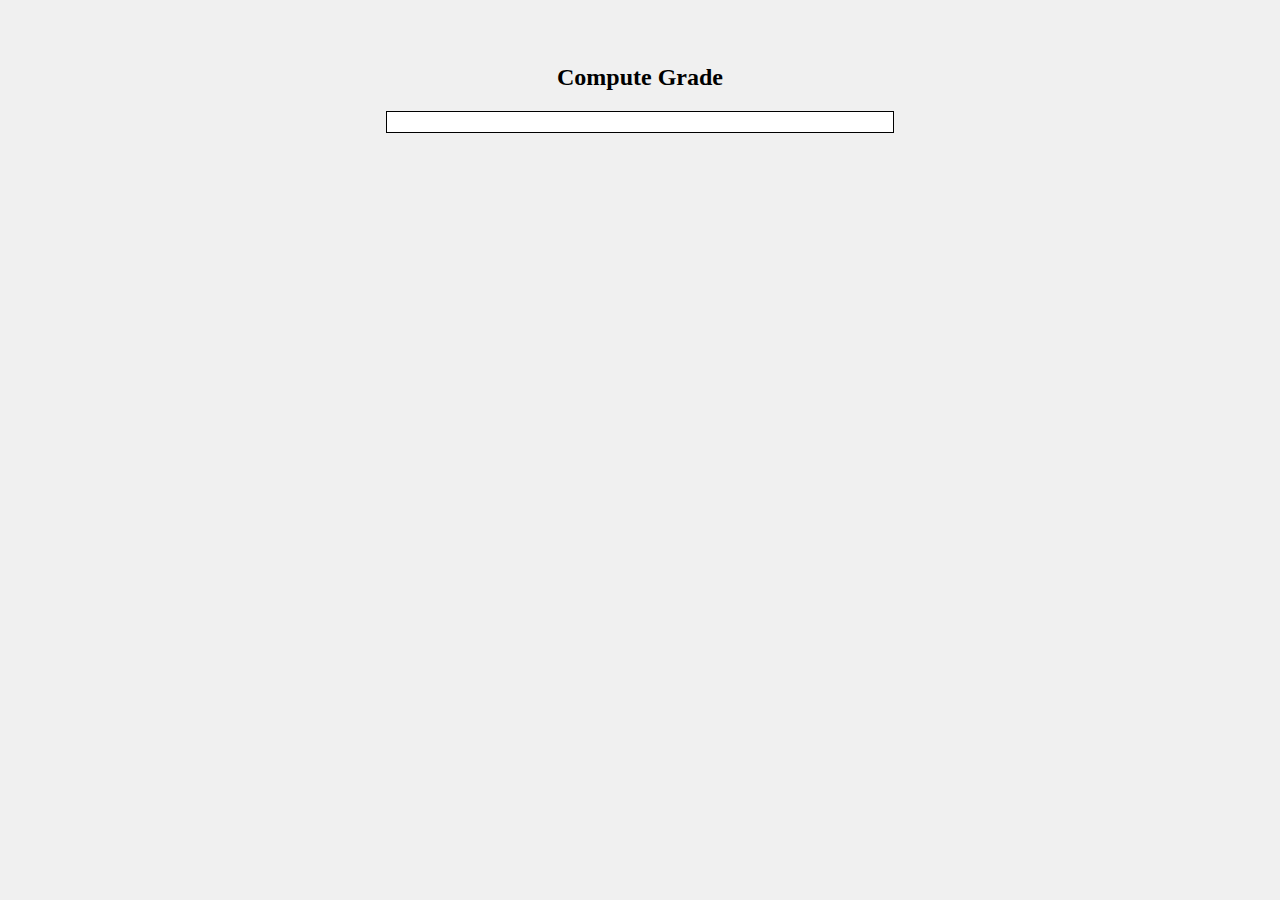
==== index.html @ d407cb2f "style sheet done and starting body tag elements" ====
<!DOCTYPE html>
<!--[if lt IE 7]>      <html class="no-js lt-ie9 lt-ie8 lt-ie7"> <![endif]-->
<!--[if IE 7]>         <html class="no-js lt-ie9 lt-ie8"> <![endif]-->
<!--[if IE 8]>         <html class="no-js lt-ie9"> <![endif]-->
<!--[if gt IE 8]>      <html class="no-js"> <!--<![endif]-->
<html>
    <head>
        <meta charset="utf-8">
        <meta http-equiv="X-UA-Compatible" content="IE=edge">
        <title>Compute Grade | CodeGlimpse</title>
        <meta name="description" content="Compute Grade">
        <meta name="viewport" content="width=device-width, initial-scale=1">
        <link rel="stylesheet" href="/styles/styles.css">
    </head>
    <body>
        <br>
        <br>
        <h2>Compute Grade</h2>
        <div class="main-div"></div>
        <script src="app.js" async defer></script>
    </body>
</html>
---- styles/styles.css ----
table, tr, td {
    font-weight: 700;
    padding: 5px 30px 5px 5px;
    margin: 0px auto;
    font-size: 18px;
}

body {
    background-color: #8080801f;
}

.main-div {
    width: 40%;
    border: 1px solid;
    margin-top: 58px;
    background-color: white;
    margin: 0px auto;
    padding-top: 10px;
    padding-bottom: 10px;
    align-content: center;
}

h2 {
    font-weight: 700;
    text-align: center;
}

input {
    font-weight: 300;
    font-size: 16px;
    background-color: #f2f2f2;
}

#txtout {
    text-align: center;
    margin-left: 90px;
    width: 70%;
}

.button {
    height: 50px;
    width: 200px;
    margin: -30px -50px;
    position: relative;
    top: 50%;
    left: 30%;
    background-color: #cacaca;
    border: none;
    border-radius: 5px;
    padding: 12px 22px;
    font-size: 18px;
    margin: 0px auto;
    cursor: pointer;
    transition-duration: 0.4s;
}

.button2:hover 
{
    box-shadow: 0 12px 16px 0 rgba(0,0,0,0.24), 0 17px 50px 0 rgba(0,0,0,0.19);
}
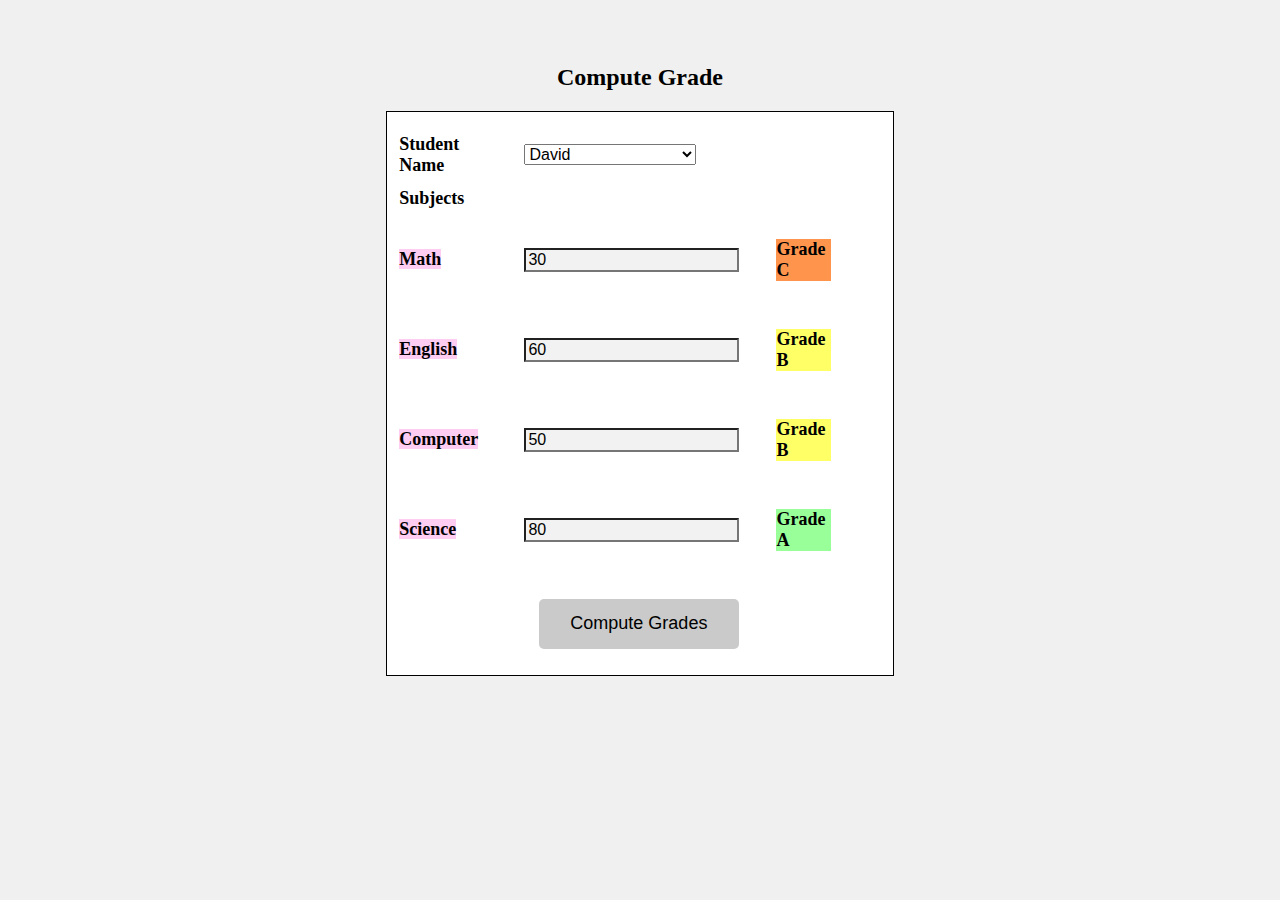
==== commit dd8f4f4e: "myFunction() & resultCal() created, tested and working" ====
--- a/index.html
+++ b/index.html
@@ -12,11 +12,80 @@
         <meta name="viewport" content="width=device-width, initial-scale=1">
         <link rel="stylesheet" href="/styles/styles.css">
     </head>
-    <body>
+    <body onload="myFunction();">
         <br>
         <br>
         <h2>Compute Grade</h2>
-        <div class="main-div"></div>
+        <div class="main-div">
+            <table>
+                <tr>
+                    <td>
+                        Student Name
+                    </td>
+                    <td>
+                        <select id="stuName">
+                            <option value="David">David</option>
+                            <option value="John">John</option>
+                            <option value="Michelle">Michelle</option>
+                            <option value="Laura">Laura</option>
+                        </select>
+                    </td>
+                </tr>
+            <tr>
+                    <td>
+                        Subjects
+                    </td>
+                <tr>
+                    <td>
+                        <label class="subcaption">Math</label>
+                    </td>
+                    <td>
+                        <input type="text" name="Math" id="Math" value="30" readonly>
+                    </td>
+                    <td>
+                        <p id="MathResult">Grade C</p>
+                    </td>
+                </tr>
+                <tr>
+                    <td>
+                        <label class="subcaption">English</label>
+                    </td>
+                    <td>
+                        <input type="text" name="Eng" id="English" value="60" readonly>
+                    </td>
+                    <td>
+                        <p id="EngResult">Grade B</p>
+                    </td>
+                </tr>
+                <tr>
+                    <td>
+                        <label class="subcaption">Computer</label>
+                    </td>
+                    <td>
+                        <input type="text" name="Computer" id="Computer" value="50" readonly>
+                    </td>
+                    <td>
+                        <p id="ComputerResult">Grade B</p>
+                    </td>
+                </tr>
+                <tr>
+                    <td>
+                        <label class="subcaption">Science</label>
+                    </td>
+                    <td>
+                        <input type="text" name="Science" id="Science" value="80" readonly>
+                    </td>
+                    <td>
+                        <p id="ScienceResult">Grade A</p>
+                    </td>
+                </tr>
+            </tr>
+            </table>
+            <br>
+            <button class="button button2" type="button" onclick="resultCal()">Compute Grades</button>
+            <br>
+            <p id="txtout"></p>
+        </div>
         <script src="app.js" async defer></script>
     </body>
 </html>--- a/styles/styles.css
+++ b/styles/styles.css
@@ -57,4 +57,9 @@
 .button2:hover 
 {
     box-shadow: 0 12px 16px 0 rgba(0,0,0,0.24), 0 17px 50px 0 rgba(0,0,0,0.19);
+}
+
+select {
+    font-size: 16px;
+    width: 172px;
 }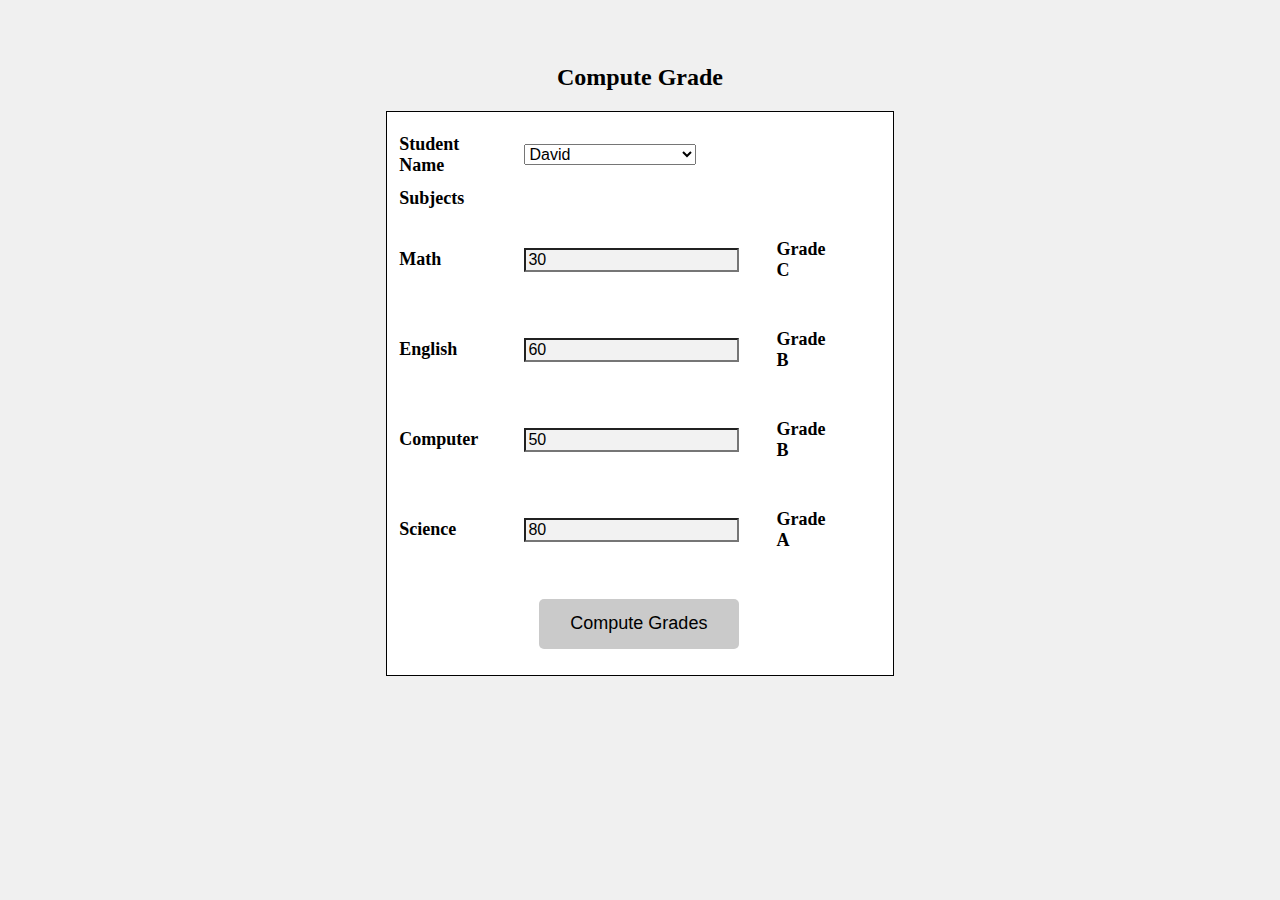
==== commit 9e18ede9: "delete myFunction()" ====
--- a/index.html
+++ b/index.html
@@ -12,7 +12,7 @@
         <meta name="viewport" content="width=device-width, initial-scale=1">
         <link rel="stylesheet" href="/styles/styles.css">
     </head>
-    <body onload="myFunction();">
+    <body>
         <br>
         <br>
         <h2>Compute Grade</h2>
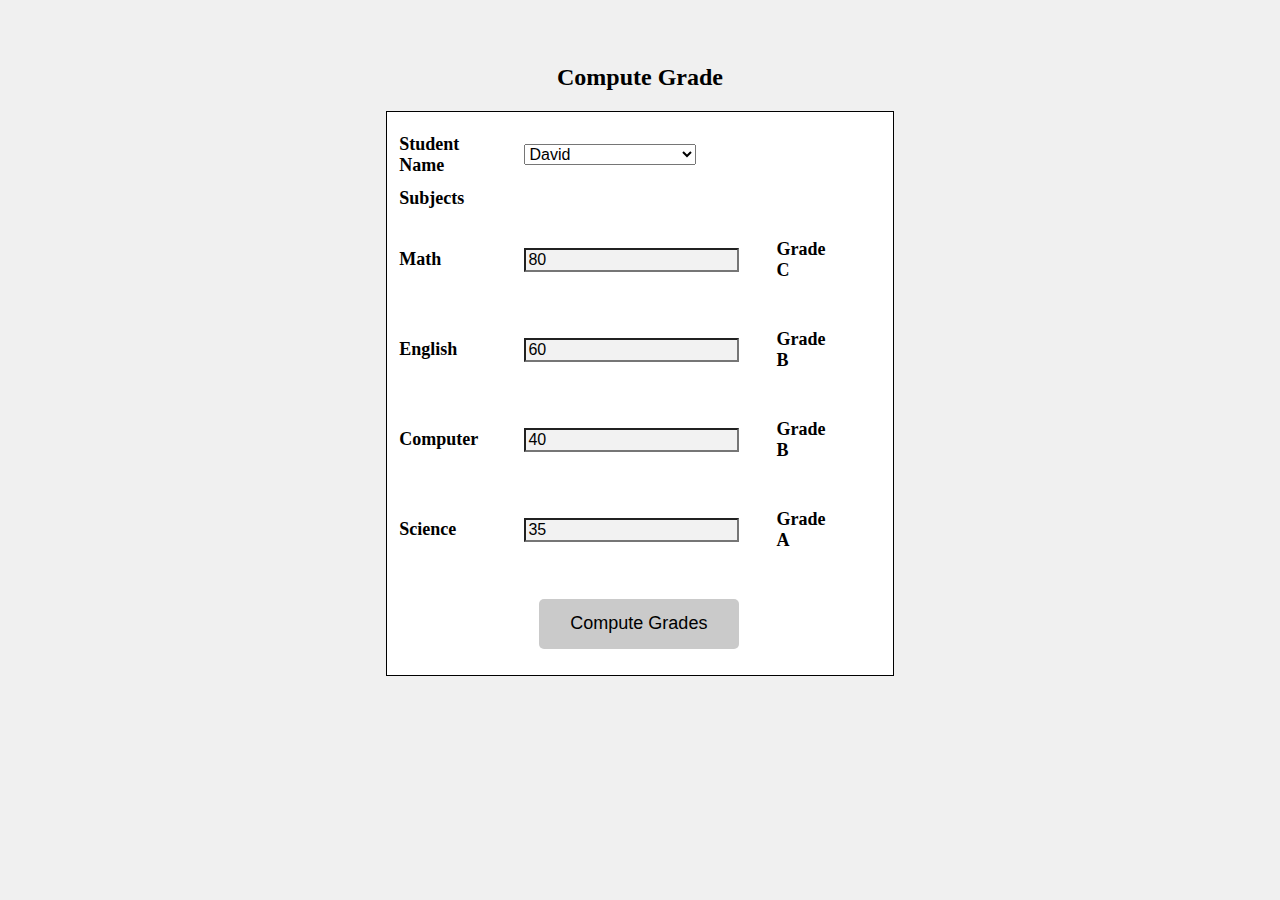
==== commit a99157b2: "create functions for app" ====
--- a/index.html
+++ b/index.html
@@ -1,8 +1,4 @@
 <!DOCTYPE html>
-<!--[if lt IE 7]>      <html class="no-js lt-ie9 lt-ie8 lt-ie7"> <![endif]-->
-<!--[if IE 7]>         <html class="no-js lt-ie9 lt-ie8"> <![endif]-->
-<!--[if IE 8]>         <html class="no-js lt-ie9"> <![endif]-->
-<!--[if gt IE 8]>      <html class="no-js"> <!--<![endif]-->
 <html>
     <head>
         <meta charset="utf-8">
@@ -11,6 +7,7 @@
         <meta name="description" content="Compute Grade">
         <meta name="viewport" content="width=device-width, initial-scale=1">
         <link rel="stylesheet" href="/styles/styles.css">
+        <script src="app.js" async defer></script>
     </head>
     <body>
         <br>
@@ -40,7 +37,7 @@
                         <label class="subcaption">Math</label>
                     </td>
                     <td>
-                        <input type="text" name="Math" id="Math" value="30" readonly>
+                        <input type="text" name="Math" id="Math" value="80" readonly>
                     </td>
                     <td>
                         <p id="MathResult">Grade C</p>
@@ -62,7 +59,7 @@
                         <label class="subcaption">Computer</label>
                     </td>
                     <td>
-                        <input type="text" name="Computer" id="Computer" value="50" readonly>
+                        <input type="text" name="Computer" id="Computer" value="40" readonly>
                     </td>
                     <td>
                         <p id="ComputerResult">Grade B</p>
@@ -73,7 +70,7 @@
                         <label class="subcaption">Science</label>
                     </td>
                     <td>
-                        <input type="text" name="Science" id="Science" value="80" readonly>
+                        <input type="text" name="Science" id="Science" value="35" readonly>
                     </td>
                     <td>
                         <p id="ScienceResult">Grade A</p>
@@ -85,7 +82,6 @@
             <button class="button button2" type="button" onclick="resultCal()">Compute Grades</button>
             <br>
             <p id="txtout"></p>
-        </div>
-        <script src="app.js" async defer></script>
+        </div>  
     </body>
 </html>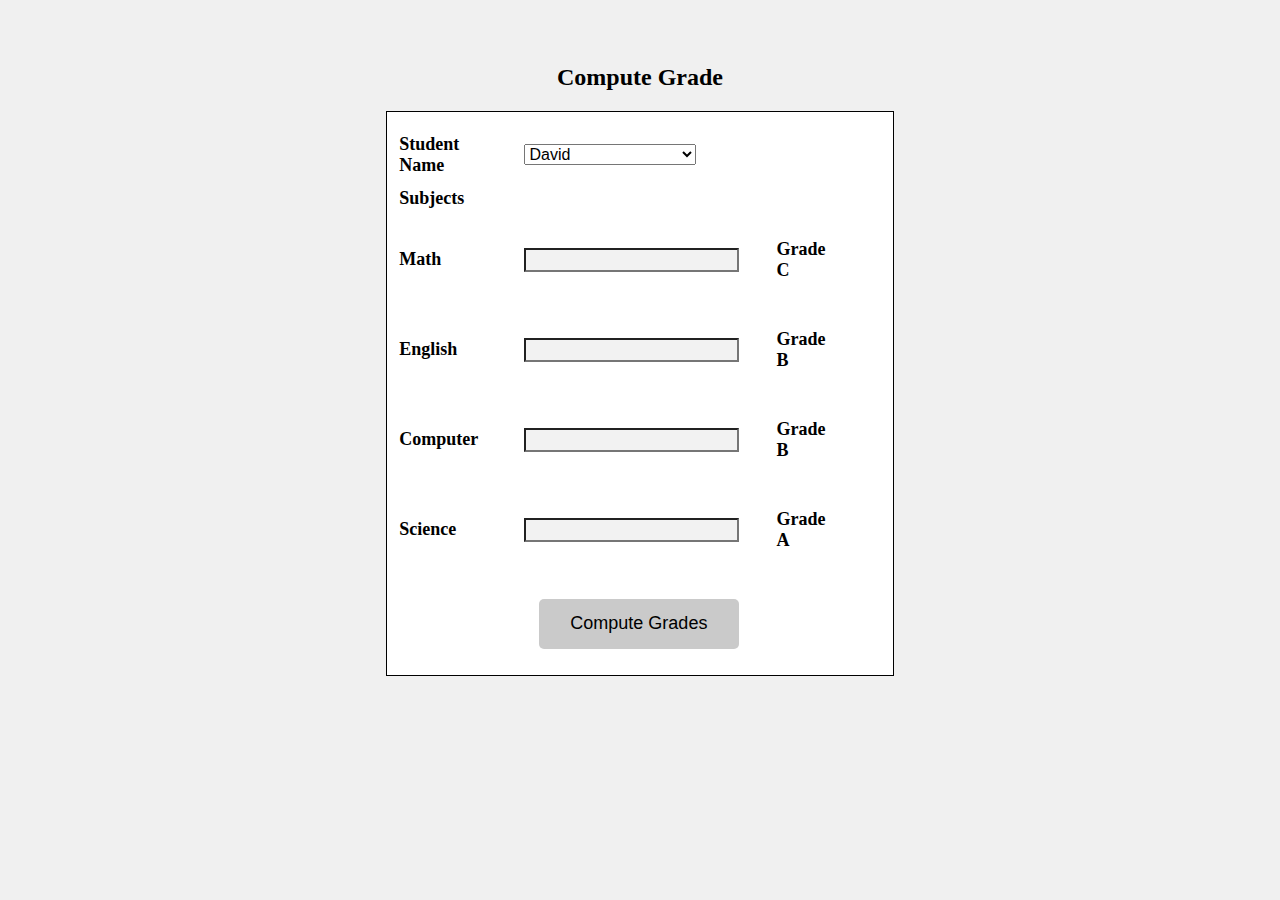
==== commit 9740c92f: "added comparison operators from app.js file. removes readonly and value for each subject, tested and" ====
--- a/index.html
+++ b/index.html
@@ -37,7 +37,7 @@
                         <label class="subcaption">Math</label>
                     </td>
                     <td>
-                        <input type="text" name="Math" id="Math" value="80" readonly>
+                        <input type="text" name="Math" id="Math" value="">
                     </td>
                     <td>
                         <p id="MathResult">Grade C</p>
@@ -48,7 +48,7 @@
                         <label class="subcaption">English</label>
                     </td>
                     <td>
-                        <input type="text" name="Eng" id="English" value="60" readonly>
+                        <input type="text" name="Eng" id="English" value="">
                     </td>
                     <td>
                         <p id="EngResult">Grade B</p>
@@ -59,7 +59,7 @@
                         <label class="subcaption">Computer</label>
                     </td>
                     <td>
-                        <input type="text" name="Computer" id="Computer" value="40" readonly>
+                        <input type="text" name="Computer" id="Computer" value="">
                     </td>
                     <td>
                         <p id="ComputerResult">Grade B</p>
@@ -70,7 +70,7 @@
                         <label class="subcaption">Science</label>
                     </td>
                     <td>
-                        <input type="text" name="Science" id="Science" value="35" readonly>
+                        <input type="text" name="Science" id="Science" value="">
                     </td>
                     <td>
                         <p id="ScienceResult">Grade A</p>
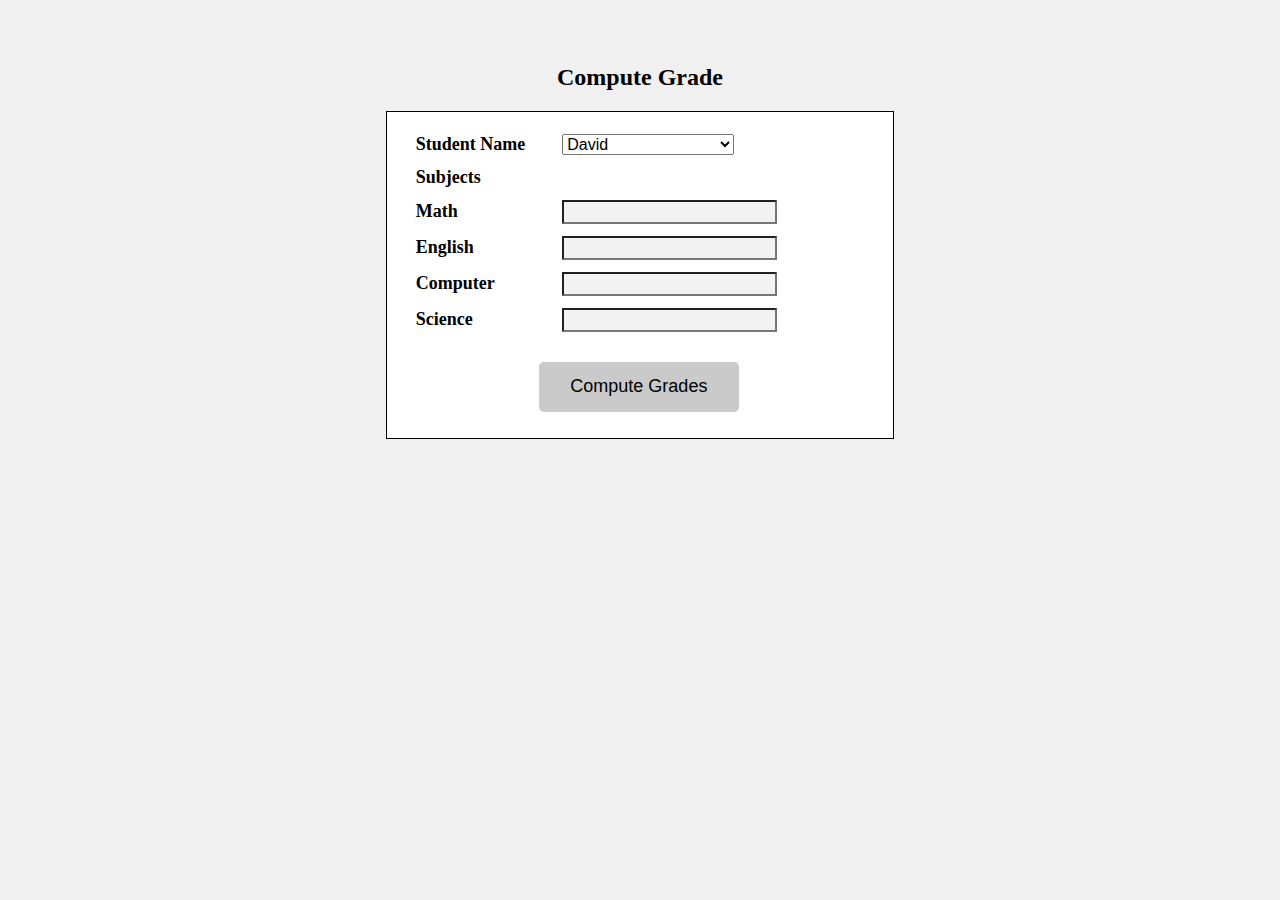
==== commit e40c474a: "Display Grades file created and Compute grade files polished" ====
--- a/index.html
+++ b/index.html
@@ -37,10 +37,10 @@
                         <label class="subcaption">Math</label>
                     </td>
                     <td>
-                        <input type="text" name="Math" id="Math" value="">
+                        <input type="text" name="Math" id="Math">
                     </td>
                     <td>
-                        <p id="MathResult">Grade C</p>
+                        <p id="MathResult"></p>
                     </td>
                 </tr>
                 <tr>
@@ -48,10 +48,10 @@
                         <label class="subcaption">English</label>
                     </td>
                     <td>
-                        <input type="text" name="Eng" id="English" value="">
+                        <input type="text" name="Eng" id="English">
                     </td>
                     <td>
-                        <p id="EngResult">Grade B</p>
+                        <p id="EngResult"></p>
                     </td>
                 </tr>
                 <tr>
@@ -59,10 +59,10 @@
                         <label class="subcaption">Computer</label>
                     </td>
                     <td>
-                        <input type="text" name="Computer" id="Computer" value="">
+                        <input type="text" name="Computer" id="Computer">
                     </td>
                     <td>
-                        <p id="ComputerResult">Grade B</p>
+                        <p id="ComputerResult"></p>
                     </td>
                 </tr>
                 <tr>
@@ -70,10 +70,10 @@
                         <label class="subcaption">Science</label>
                     </td>
                     <td>
-                        <input type="text" name="Science" id="Science" value="">
+                        <input type="text" name="Science" id="Science">
                     </td>
                     <td>
-                        <p id="ScienceResult">Grade A</p>
+                        <p id="ScienceResult"></p>
                     </td>
                 </tr>
             </tr>
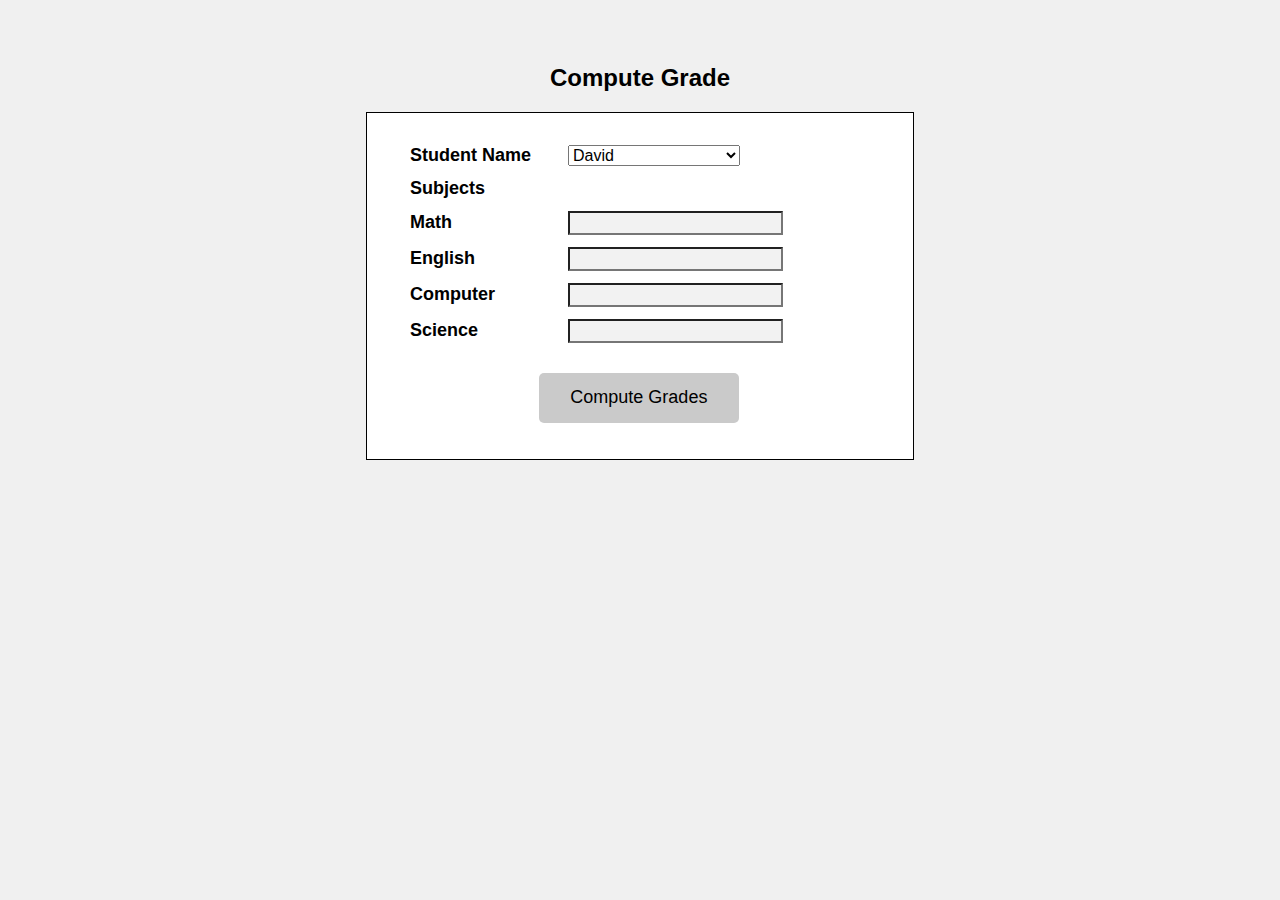
==== commit 454422d1: "update meta data, remove styles folder and moved stylesheet to root" ====
--- a/index.html
+++ b/index.html
@@ -1,12 +1,11 @@
 <!DOCTYPE html>
-<html>
+<html lang="en">
     <head>
         <meta charset="utf-8">
-        <meta http-equiv="X-UA-Compatible" content="IE=edge">
+        <meta name="viewport" content="width=device-width, initial-scale=1, shrink-to-fit=no" />
         <title>Compute Grade | CodeGlimpse</title>
         <meta name="description" content="Compute Grade">
-        <meta name="viewport" content="width=device-width, initial-scale=1">
-        <link rel="stylesheet" href="/styles/styles.css">
+        <link rel="stylesheet" href="styles.css">
         <script src="app.js" async defer></script>
     </head>
     <body>
--- a/styles.css
+++ b/styles.css
@@ -0,0 +1,65 @@
+table, tr, td {
+    font-weight: 700;
+    padding: 5px 30px 5px 5px;
+    margin: 0px auto;
+    font-size: 18px;
+}
+
+body {
+    background-color: #8080801f;
+    font-family: 'Gill Sans', 'Gill Sans MT', Calibri, 'Trebuchet MS', sans-serif;
+}
+
+.main-div {
+    width: 40%;
+    border: 1px solid;
+    margin-top: 65px;
+    background-color: white;
+    margin: 0px auto;
+    padding: 20px;
+    align-content: center;
+}
+
+h2 {
+    font-weight: 700;
+    text-align: center;
+}
+
+input {
+    font-weight: 300;
+    font-size: 16px;
+    background-color: #f2f2f2;
+}
+
+#txtout {
+    text-align: center;
+    margin-left: 90px;
+    width: 70%;
+}
+
+.button {
+    height: 50px;
+    width: 200px;
+    margin: -30px -50px;
+    position: relative;
+    top: 50%;
+    left: 30%;
+    background-color: #cacaca;
+    border: none;
+    border-radius: 5px;
+    padding: 12px 22px;
+    font-size: 18px;
+    margin: 0px auto;
+    cursor: pointer;
+    transition-duration: 0.4s;
+}
+
+.button2:hover 
+{
+    box-shadow: 0 12px 16px 0 rgba(0,0,0,0.24), 0 17px 50px 0 rgba(0,0,0,0.19);
+}
+
+select {
+    font-size: 16px;
+    width: 172px;
+}